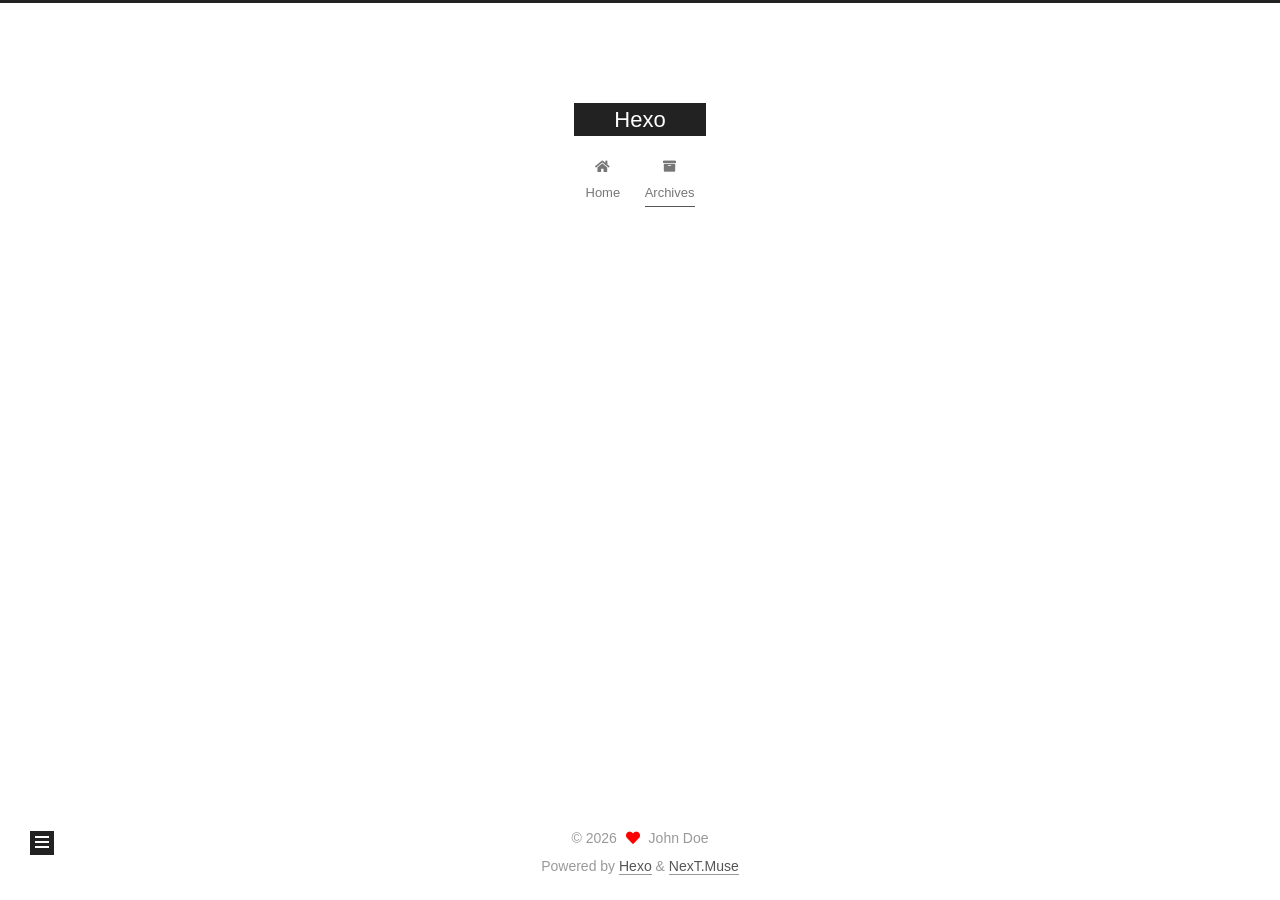
==== archives/index.html @ cf1313f7 "Site updated: 2026-07-09 19:57:32" ====
<!DOCTYPE html>
<html lang="en">
<head>
  <meta charset="UTF-8">
<meta name="viewport" content="width=device-width, initial-scale=1, maximum-scale=2">
<meta name="theme-color" content="#222">
<meta name="generator" content="Hexo 7.3.0">
  <link rel="apple-touch-icon" sizes="180x180" href="/images/apple-touch-icon-next.png">
  <link rel="icon" type="image/png" sizes="32x32" href="/images/favicon-32x32-next.png">
  <link rel="icon" type="image/png" sizes="16x16" href="/images/favicon-16x16-next.png">
  <link rel="mask-icon" href="/images/logo.svg" color="#222">

<link rel="stylesheet" href="/css/main.css">


<link rel="stylesheet" href="/lib/font-awesome/css/all.min.css">

<script id="hexo-configurations">
    var NexT = window.NexT || {};
    var CONFIG = {"hostname":"example.com","root":"/","scheme":"Muse","version":"7.8.0","exturl":false,"sidebar":{"position":"left","display":"post","padding":18,"offset":12,"onmobile":false},"copycode":{"enable":false,"show_result":false,"style":null},"back2top":{"enable":true,"sidebar":false,"scrollpercent":false},"bookmark":{"enable":false,"color":"#222","save":"auto"},"fancybox":false,"mediumzoom":false,"lazyload":false,"pangu":false,"comments":{"style":"tabs","active":null,"storage":true,"lazyload":false,"nav":null},"algolia":{"hits":{"per_page":10},"labels":{"input_placeholder":"Search for Posts","hits_empty":"We didn't find any results for the search: ${query}","hits_stats":"${hits} results found in ${time} ms"}},"localsearch":{"enable":false,"trigger":"auto","top_n_per_article":1,"unescape":false,"preload":false},"motion":{"enable":true,"async":false,"transition":{"post_block":"fadeIn","post_header":"slideDownIn","post_body":"slideDownIn","coll_header":"slideLeftIn","sidebar":"slideUpIn"}}};
  </script>

  <meta property="og:type" content="website">
<meta property="og:title" content="Hexo">
<meta property="og:url" content="http://example.com/archives/index.html">
<meta property="og:site_name" content="Hexo">
<meta property="og:locale" content="en_US">
<meta property="article:author" content="John Doe">
<meta name="twitter:card" content="summary">

<link rel="canonical" href="http://example.com/archives/">


<script id="page-configurations">
  // https://hexo.io/docs/variables.html
  CONFIG.page = {
    sidebar: "",
    isHome : false,
    isPost : false,
    lang   : 'en'
  };
</script>

  <title>Archive | Hexo</title>
  






  <noscript>
  <style>
  .use-motion .brand,
  .use-motion .menu-item,
  .sidebar-inner,
  .use-motion .post-block,
  .use-motion .pagination,
  .use-motion .comments,
  .use-motion .post-header,
  .use-motion .post-body,
  .use-motion .collection-header { opacity: initial; }

  .use-motion .site-title,
  .use-motion .site-subtitle {
    opacity: initial;
    top: initial;
  }

  .use-motion .logo-line-before i { left: initial; }
  .use-motion .logo-line-after i { right: initial; }
  </style>
</noscript>

</head>

<body itemscope itemtype="http://schema.org/WebPage">
  <div class="container use-motion">
    <div class="headband"></div>

    <header class="header" itemscope itemtype="http://schema.org/WPHeader">
      <div class="header-inner"><div class="site-brand-container">
  <div class="site-nav-toggle">
    <div class="toggle" aria-label="Toggle navigation bar">
      <span class="toggle-line toggle-line-first"></span>
      <span class="toggle-line toggle-line-middle"></span>
      <span class="toggle-line toggle-line-last"></span>
    </div>
  </div>

  <div class="site-meta">

    <a href="/" class="brand" rel="start">
      <span class="logo-line-before"><i></i></span>
      <h1 class="site-title">Hexo</h1>
      <span class="logo-line-after"><i></i></span>
    </a>
  </div>

  <div class="site-nav-right">
    <div class="toggle popup-trigger">
    </div>
  </div>
</div>




<nav class="site-nav">
  <ul id="menu" class="main-menu menu">
        <li class="menu-item menu-item-home">

    <a href="/" rel="section"><i class="fa fa-home fa-fw"></i>Home</a>

  </li>
        <li class="menu-item menu-item-archives">

    <a href="/archives/" rel="section"><i class="fa fa-archive fa-fw"></i>Archives</a>

  </li>
  </ul>
</nav>




</div>
    </header>

    
  <div class="back-to-top">
    <i class="fa fa-arrow-up"></i>
    <span>0%</span>
  </div>


    <main class="main">
      <div class="main-inner">
        <div class="content-wrap">
          

          <div class="content archive">
            

  
  
  
  <div class="post-block">
    <div class="posts-collapse">
      <div class="collection-title">
        <span class="collection-header">Um..! 2 posts in total. Keep on posting.</span>
      </div>

      
    <div class="collection-year">
      <span class="collection-header">2026</span>
    </div>

  <article itemscope itemtype="http://schema.org/Article">
    <header class="post-header">

      <div class="post-meta">
        <time itemprop="dateCreated"
              datetime="2026-07-09T18:52:50+08:00"
              content="2026-07-09">
          07-09
        </time>
      </div>

      <div class="post-title">
          <a class="post-title-link" href="/2026/07/09/my-1st-blog/" itemprop="url">
            <span itemprop="name">my 1st blog</span>
          </a>
      </div>

    </header>
  </article>

  <article itemscope itemtype="http://schema.org/Article">
    <header class="post-header">

      <div class="post-meta">
        <time itemprop="dateCreated"
              datetime="2026-07-09T18:48:07+08:00"
              content="2026-07-09">
          07-09
        </time>
      </div>

      <div class="post-title">
          <a class="post-title-link" href="/2026/07/09/hello-world/" itemprop="url">
            <span itemprop="name">Hello World</span>
          </a>
      </div>

    </header>
  </article>


    </div>
  </div>
  
  
  

  



          </div>
          

<script>
  window.addEventListener('tabs:register', () => {
    let { activeClass } = CONFIG.comments;
    if (CONFIG.comments.storage) {
      activeClass = localStorage.getItem('comments_active') || activeClass;
    }
    if (activeClass) {
      let activeTab = document.querySelector(`a[href="#comment-${activeClass}"]`);
      if (activeTab) {
        activeTab.click();
      }
    }
  });
  if (CONFIG.comments.storage) {
    window.addEventListener('tabs:click', event => {
      if (!event.target.matches('.tabs-comment .tab-content .tab-pane')) return;
      let commentClass = event.target.classList[1];
      localStorage.setItem('comments_active', commentClass);
    });
  }
</script>

        </div>
          
  
  <div class="toggle sidebar-toggle">
    <span class="toggle-line toggle-line-first"></span>
    <span class="toggle-line toggle-line-middle"></span>
    <span class="toggle-line toggle-line-last"></span>
  </div>

  <aside class="sidebar">
    <div class="sidebar-inner">

      <ul class="sidebar-nav motion-element">
        <li class="sidebar-nav-toc">
          Table of Contents
        </li>
        <li class="sidebar-nav-overview">
          Overview
        </li>
      </ul>

      <!--noindex-->
      <div class="post-toc-wrap sidebar-panel">
      </div>
      <!--/noindex-->

      <div class="site-overview-wrap sidebar-panel">
        <div class="site-author motion-element" itemprop="author" itemscope itemtype="http://schema.org/Person">
  <p class="site-author-name" itemprop="name">John Doe</p>
  <div class="site-description" itemprop="description"></div>
</div>
<div class="site-state-wrap motion-element">
  <nav class="site-state">
      <div class="site-state-item site-state-posts">
          <a href="/archives/">
        
          <span class="site-state-item-count">2</span>
          <span class="site-state-item-name">posts</span>
        </a>
      </div>
      <div class="site-state-item site-state-tags">
        <span class="site-state-item-count">1</span>
        <span class="site-state-item-name">tags</span>
      </div>
  </nav>
</div>



      </div>

    </div>
  </aside>
  <div id="sidebar-dimmer"></div>


      </div>
    </main>

    <footer class="footer">
      <div class="footer-inner">
        

        

<div class="copyright">
  
  &copy; 
  <span itemprop="copyrightYear">2026</span>
  <span class="with-love">
    <i class="fa fa-heart"></i>
  </span>
  <span class="author" itemprop="copyrightHolder">John Doe</span>
</div>
  <div class="powered-by">Powered by <a href="https://hexo.io/" class="theme-link" rel="noopener" target="_blank">Hexo</a> & <a href="https://muse.theme-next.org/" class="theme-link" rel="noopener" target="_blank">NexT.Muse</a>
  </div>

        








      </div>
    </footer>
  </div>

  
  <script src="/lib/anime.min.js"></script>
  <script src="/lib/velocity/velocity.min.js"></script>
  <script src="/lib/velocity/velocity.ui.min.js"></script>

<script src="/js/utils.js"></script>

<script src="/js/motion.js"></script>


<script src="/js/schemes/muse.js"></script>


<script src="/js/next-boot.js"></script>




  















  

  

</body>
</html>
---- css/main.css ----
:root {
  --body-bg-color: #fff;
  --content-bg-color: #fff;
  --card-bg-color: #f5f5f5;
  --text-color: #555;
  --blockquote-color: #666;
  --link-color: #555;
  --link-hover-color: #222;
  --brand-color: #fff;
  --brand-hover-color: #fff;
  --table-row-odd-bg-color: #f9f9f9;
  --table-row-hover-bg-color: #f5f5f5;
  --menu-item-bg-color: #f5f5f5;
  --btn-default-bg: #222;
  --btn-default-color: #fff;
  --btn-default-border-color: #222;
  --btn-default-hover-bg: #fff;
  --btn-default-hover-color: #222;
  --btn-default-hover-border-color: #222;
}
html {
  line-height: 1.15; /* 1 */
  -webkit-text-size-adjust: 100%; /* 2 */
}
body {
  margin: 0;
}
main {
  display: block;
}
h1 {
  font-size: 2em;
  margin: 0.67em 0;
}
hr {
  box-sizing: content-box; /* 1 */
  height: 0; /* 1 */
  overflow: visible; /* 2 */
}
pre {
  font-family: monospace, monospace; /* 1 */
  font-size: 1em; /* 2 */
}
a {
  background: transparent;
}
abbr[title] {
  border-bottom: none; /* 1 */
  text-decoration: underline; /* 2 */
  text-decoration: underline dotted; /* 2 */
}
b,
strong {
  font-weight: bolder;
}
code,
kbd,
samp {
  font-family: monospace, monospace; /* 1 */
  font-size: 1em; /* 2 */
}
small {
  font-size: 80%;
}
sub,
sup {
  font-size: 75%;
  line-height: 0;
  position: relative;
  vertical-align: baseline;
}
sub {
  bottom: -0.25em;
}
sup {
  top: -0.5em;
}
img {
  border-style: none;
}
button,
input,
optgroup,
select,
textarea {
  font-family: inherit; /* 1 */
  font-size: 100%; /* 1 */
  line-height: 1.15; /* 1 */
  margin: 0; /* 2 */
}
button,
input {
/* 1 */
  overflow: visible;
}
button,
select {
/* 1 */
  text-transform: none;
}
button,
[type='button'],
[type='reset'],
[type='submit'] {
  -webkit-appearance: button;
}
button::-moz-focus-inner,
[type='button']::-moz-focus-inner,
[type='reset']::-moz-focus-inner,
[type='submit']::-moz-focus-inner {
  border-style: none;
  padding: 0;
}
button:-moz-focusring,
[type='button']:-moz-focusring,
[type='reset']:-moz-focusring,
[type='submit']:-moz-focusring {
  outline: 1px dotted ButtonText;
}
fieldset {
  padding: 0.35em 0.75em 0.625em;
}
legend {
  box-sizing: border-box; /* 1 */
  color: inherit; /* 2 */
  display: table; /* 1 */
  max-width: 100%; /* 1 */
  padding: 0; /* 3 */
  white-space: normal; /* 1 */
}
progress {
  vertical-align: baseline;
}
textarea {
  overflow: auto;
}
[type='checkbox'],
[type='radio'] {
  box-sizing: border-box; /* 1 */
  padding: 0; /* 2 */
}
[type='number']::-webkit-inner-spin-button,
[type='number']::-webkit-outer-spin-button {
  height: auto;
}
[type='search'] {
  outline-offset: -2px; /* 2 */
  -webkit-appearance: textfield; /* 1 */
}
[type='search']::-webkit-search-decoration {
  -webkit-appearance: none;
}
::-webkit-file-upload-button {
  font: inherit; /* 2 */
  -webkit-appearance: button; /* 1 */
}
details {
  display: block;
}
summary {
  display: list-item;
}
template {
  display: none;
}
[hidden] {
  display: none;
}
::selection {
  background: #262a30;
  color: #eee;
}
html,
body {
  height: 100%;
}
body {
  background: var(--body-bg-color);
  color: var(--text-color);
  font-family: 'Lato', "PingFang SC", "Microsoft YaHei", sans-serif;
  font-size: 1em;
  line-height: 2;
}
@media (max-width: 991px) {
  body {
    padding-left: 0 !important;
    padding-right: 0 !important;
  }
}
h1,
h2,
h3,
h4,
h5,
h6 {
  font-family: 'Lato', "PingFang SC", "Microsoft YaHei", sans-serif;
  font-weight: bold;
  line-height: 1.5;
  margin: 20px 0 15px;
}
h1 {
  font-size: 1.5em;
}
h2 {
  font-size: 1.375em;
}
h3 {
  font-size: 1.25em;
}
h4 {
  font-size: 1.125em;
}
h5 {
  font-size: 1em;
}
h6 {
  font-size: 0.875em;
}
p {
  margin: 0 0 20px 0;
}
a,
span.exturl {
  border-bottom: 1px solid #999;
  color: var(--link-color);
  outline: 0;
  text-decoration: none;
  overflow-wrap: break-word;
  word-wrap: break-word;
  cursor: pointer;
}
a:hover,
span.exturl:hover {
  border-bottom-color: var(--link-hover-color);
  color: var(--link-hover-color);
}
iframe,
img,
video {
  display: block;
  margin-left: auto;
  margin-right: auto;
  max-width: 100%;
}
hr {
  background-image: repeating-linear-gradient(-45deg, #ddd, #ddd 4px, transparent 4px, transparent 8px);
  border: 0;
  height: 3px;
  margin: 40px 0;
}
blockquote {
  border-left: 4px solid #ddd;
  color: var(--blockquote-color);
  margin: 0;
  padding: 0 15px;
}
blockquote cite::before {
  content: '-';
  padding: 0 5px;
}
dt {
  font-weight: bold;
}
dd {
  margin: 0;
  padding: 0;
}
kbd {
  background-color: #f5f5f5;
  background-image: linear-gradient(#eee, #fff, #eee);
  border: 1px solid #ccc;
  border-radius: 0.2em;
  box-shadow: 0.1em 0.1em 0.2em rgba(0,0,0,0.1);
  color: #555;
  font-family: inherit;
  padding: 0.1em 0.3em;
  white-space: nowrap;
}
.table-container {
  overflow: auto;
}
table {
  border-collapse: collapse;
  border-spacing: 0;
  font-size: 0.875em;
  margin: 0 0 20px 0;
  width: 100%;
}
tbody tr:nth-of-type(odd) {
  background: var(--table-row-odd-bg-color);
}
tbody tr:hover {
  background: var(--table-row-hover-bg-color);
}
caption,
th,
td {
  font-weight: normal;
  padding: 8px;
  vertical-align: middle;
}
th,
td {
  border: 1px solid #ddd;
  border-bottom: 3px solid #ddd;
}
th {
  font-weight: 700;
  padding-bottom: 10px;
}
td {
  border-bottom-width: 1px;
}
.btn {
  background: var(--btn-default-bg);
  border: 2px solid var(--btn-default-border-color);
  border-radius: 0;
  color: var(--btn-default-color);
  display: inline-block;
  font-size: 0.875em;
  line-height: 2;
  padding: 0 20px;
  text-decoration: none;
  transition-property: background-color;
  transition-delay: 0s;
  transition-duration: 0.2s;
  transition-timing-function: ease-in-out;
}
.btn:hover {
  background: var(--btn-default-hover-bg);
  border-color: var(--btn-default-hover-border-color);
  color: var(--btn-default-hover-color);
}
.btn + .btn {
  margin: 0 0 8px 8px;
}
.btn .fa-fw {
  text-align: left;
  width: 1.285714285714286em;
}
.toggle {
  line-height: 0;
}
.toggle .toggle-line {
  background: #fff;
  display: inline-block;
  height: 2px;
  left: 0;
  position: relative;
  top: 0;
  transition: all 0.4s;
  vertical-align: top;
  width: 100%;
}
.toggle .toggle-line:not(:first-child) {
  margin-top: 3px;
}
.toggle.toggle-arrow .toggle-line-first {
  left: 50%;
  top: 2px;
  transform: rotate(45deg);
  width: 50%;
}
.toggle.toggle-arrow .toggle-line-middle {
  left: 2px;
  width: 90%;
}
.toggle.toggle-arrow .toggle-line-last {
  left: 50%;
  top: -2px;
  transform: rotate(-45deg);
  width: 50%;
}
.toggle.toggle-close .toggle-line-first {
  transform: rotate(-45deg);
  top: 5px;
}
.toggle.toggle-close .toggle-line-middle {
  opacity: 0;
}
.toggle.toggle-close .toggle-line-last {
  transform: rotate(45deg);
  top: -5px;
}
.highlight,
pre {
  background: #f7f7f7;
  color: #4d4d4c;
  line-height: 1.6;
  margin: 0 auto 20px;
}
pre,
code {
  font-family: consolas, Menlo, monospace, "PingFang SC", "Microsoft YaHei";
}
code {
  background: #eee;
  border-radius: 3px;
  color: #555;
  padding: 2px 4px;
  overflow-wrap: break-word;
  word-wrap: break-word;
}
.highlight *::selection {
  background: #d6d6d6;
}
.highlight pre {
  border: 0;
  margin: 0;
  padding: 10px 0;
}
.highlight table {
  border: 0;
  margin: 0;
  width: auto;
}
.highlight td {
  border: 0;
  padding: 0;
}
.highlight figcaption {
  background: #eff2f3;
  color: #4d4d4c;
  display: flex;
  font-size: 0.875em;
  justify-content: space-between;
  line-height: 1.2;
  padding: 0.5em;
}
.highlight figcaption a {
  color: #4d4d4c;
}
.highlight figcaption a:hover {
  border-bottom-color: #4d4d4c;
}
.highlight .gutter {
  -moz-user-select: none;
  -ms-user-select: none;
  -webkit-user-select: none;
  user-select: none;
}
.highlight .gutter pre {
  background: #eff2f3;
  color: #869194;
  padding-left: 10px;
  padding-right: 10px;
  text-align: right;
}
.highlight .code pre {
  background: #f7f7f7;
  padding-left: 10px;
  width: 100%;
}
.gist table {
  width: auto;
}
.gist table td {
  border: 0;
}
pre {
  overflow: auto;
  padding: 10px;
}
pre code {
  background: none;
  color: #4d4d4c;
  font-size: 0.875em;
  padding: 0;
  text-shadow: none;
}
pre .deletion {
  background: #fdd;
}
pre .addition {
  background: #dfd;
}
pre .meta {
  color: #eab700;
  -moz-user-select: none;
  -ms-user-select: none;
  -webkit-user-select: none;
  user-select: none;
}
pre .comment {
  color: #8e908c;
}
pre .variable,
pre .attribute,
pre .tag,
pre .name,
pre .regexp,
pre .ruby .constant,
pre .xml .tag .title,
pre .xml .pi,
pre .xml .doctype,
pre .html .doctype,
pre .css .id,
pre .css .class,
pre .css .pseudo {
  color: #c82829;
}
pre .number,
pre .preprocessor,
pre .built_in,
pre .builtin-name,
pre .literal,
pre .params,
pre .constant,
pre .command {
  color: #f5871f;
}
pre .ruby .class .title,
pre .css .rules .attribute,
pre .string,
pre .symbol,
pre .value,
pre .inheritance,
pre .header,
pre .ruby .symbol,
pre .xml .cdata,
pre .special,
pre .formula {
  color: #718c00;
}
pre .title,
pre .css .hexcolor {
  color: #3e999f;
}
pre .function,
pre .python .decorator,
pre .python .title,
pre .ruby .function .title,
pre .ruby .title .keyword,
pre .perl .sub,
pre .javascript .title,
pre .coffeescript .title {
  color: #4271ae;
}
pre .keyword,
pre .javascript .function {
  color: #8959a8;
}
.blockquote-center {
  border-left: none;
  margin: 40px 0;
  padding: 0;
  position: relative;
  text-align: center;
}
.blockquote-center .fa {
  display: block;
  opacity: 0.6;
  position: absolute;
  width: 100%;
}
.blockquote-center .fa-quote-left {
  border-top: 1px solid #ccc;
  text-align: left;
  top: -20px;
}
.blockquote-center .fa-quote-right {
  border-bottom: 1px solid #ccc;
  text-align: right;
  bottom: -20px;
}
.blockquote-center p,
.blockquote-center div {
  text-align: center;
}
.post-body .group-picture img {
  margin: 0 auto;
  padding: 0 3px;
}
.group-picture-row {
  margin-bottom: 6px;
  overflow: hidden;
}
.group-picture-column {
  float: left;
  margin-bottom: 10px;
}
.post-body .label {
  color: #555;
  display: inline;
  padding: 0 2px;
}
.post-body .label.default {
  background: #f0f0f0;
}
.post-body .label.primary {
  background: #efe6f7;
}
.post-body .label.info {
  background: #e5f2f8;
}
.post-body .label.success {
  background: #e7f4e9;
}
.post-body .label.warning {
  background: #fcf6e1;
}
.post-body .label.danger {
  background: #fae8eb;
}
.post-body .tabs {
  margin-bottom: 20px;
}
.post-body .tabs,
.tabs-comment {
  display: block;
  padding-top: 10px;
  position: relative;
}
.post-body .tabs ul.nav-tabs,
.tabs-comment ul.nav-tabs {
  display: flex;
  flex-wrap: wrap;
  margin: 0;
  margin-bottom: -1px;
  padding: 0;
}
@media (max-width: 413px) {
  .post-body .tabs ul.nav-tabs,
  .tabs-comment ul.nav-tabs {
    display: block;
    margin-bottom: 5px;
  }
}
.post-body .tabs ul.nav-tabs li.tab,
.tabs-comment ul.nav-tabs li.tab {
  border-bottom: 1px solid #ddd;
  border-left: 1px solid transparent;
  border-right: 1px solid transparent;
  border-top: 3px solid transparent;
  flex-grow: 1;
  list-style-type: none;
  border-radius: 0 0 0 0;
}
@media (max-width: 413px) {
  .post-body .tabs ul.nav-tabs li.tab,
  .tabs-comment ul.nav-tabs li.tab {
    border-bottom: 1px solid transparent;
    border-left: 3px solid transparent;
    border-right: 1px solid transparent;
    border-top: 1px solid transparent;
  }
}
@media (max-width: 413px) {
  .post-body .tabs ul.nav-tabs li.tab,
  .tabs-comment ul.nav-tabs li.tab {
    border-radius: 0;
  }
}
.post-body .tabs ul.nav-tabs li.tab a,
.tabs-comment ul.nav-tabs li.tab a {
  border-bottom: initial;
  display: block;
  line-height: 1.8;
  outline: 0;
  padding: 0.25em 0.75em;
  text-align: center;
  transition-delay: 0s;
  transition-duration: 0.2s;
  transition-timing-function: ease-out;
}
.post-body .tabs ul.nav-tabs li.tab a i,
.tabs-comment ul.nav-tabs li.tab a i {
  width: 1.285714285714286em;
}
.post-body .tabs ul.nav-tabs li.tab.active,
.tabs-comment ul.nav-tabs li.tab.active {
  border-bottom: 1px solid transparent;
  border-left: 1px solid #ddd;
  border-right: 1px solid #ddd;
  border-top: 3px solid #fc6423;
}
@media (max-width: 413px) {
  .post-body .tabs ul.nav-tabs li.tab.active,
  .tabs-comment ul.nav-tabs li.tab.active {
    border-bottom: 1px solid #ddd;
    border-left: 3px solid #fc6423;
    border-right: 1px solid #ddd;
    border-top: 1px solid #ddd;
  }
}
.post-body .tabs ul.nav-tabs li.tab.active a,
.tabs-comment ul.nav-tabs li.tab.active a {
  color: var(--link-color);
  cursor: default;
}
.post-body .tabs .tab-content .tab-pane,
.tabs-comment .tab-content .tab-pane {
  border: 1px solid #ddd;
  border-top: 0;
  padding: 20px 20px 0 20px;
  border-radius: 0;
}
.post-body .tabs .tab-content .tab-pane:not(.active),
.tabs-comment .tab-content .tab-pane:not(.active) {
  display: none;
}
.post-body .tabs .tab-content .tab-pane.active,
.tabs-comment .tab-content .tab-pane.active {
  display: block;
}
.post-body .tabs .tab-content .tab-pane.active:nth-of-type(1),
.tabs-comment .tab-content .tab-pane.active:nth-of-type(1) {
  border-radius: 0 0 0 0;
}
@media (max-width: 413px) {
  .post-body .tabs .tab-content .tab-pane.active:nth-of-type(1),
  .tabs-comment .tab-content .tab-pane.active:nth-of-type(1) {
    border-radius: 0;
  }
}
.post-body .note {
  border-radius: 3px;
  margin-bottom: 20px;
  padding: 1em;
  position: relative;
  border: 1px solid #eee;
  border-left-width: 5px;
}
.post-body .note h2,
.post-body .note h3,
.post-body .note h4,
.post-body .note h5,
.post-body .note h6 {
  margin-top: 0;
  border-bottom: initial;
  margin-bottom: 0;
  padding-top: 0;
}
.post-body .note p:first-child,
.post-body .note ul:first-child,
.post-body .note ol:first-child,
.post-body .note table:first-child,
.post-body .note pre:first-child,
.post-body .note blockquote:first-child,
.post-body .note img:first-child {
  margin-top: 0;
}
.post-body .note p:last-child,
.post-body .note ul:last-child,
.post-body .note ol:last-child,
.post-body .note table:last-child,
.post-body .note pre:last-child,
.post-body .note blockquote:last-child,
.post-body .note img:last-child {
  margin-bottom: 0;
}
.post-body .note.default {
  border-left-color: #777;
}
.post-body .note.default h2,
.post-body .note.default h3,
.post-body .note.default h4,
.post-body .note.default h5,
.post-body .note.default h6 {
  color: #777;
}
.post-body .note.primary {
  border-left-color: #6f42c1;
}
.post-body .note.primary h2,
.post-body .note.primary h3,
.post-body .note.primary h4,
.post-body .note.primary h5,
.post-body .note.primary h6 {
  color: #6f42c1;
}
.post-body .note.info {
  border-left-color: #428bca;
}
.post-body .note.info h2,
.post-body .note.info h3,
.post-body .note.info h4,
.post-body .note.info h5,
.post-body .note.info h6 {
  color: #428bca;
}
.post-body .note.success {
  border-left-color: #5cb85c;
}
.post-body .note.success h2,
.post-body .note.success h3,
.post-body .note.success h4,
.post-body .note.success h5,
.post-body .note.success h6 {
  color: #5cb85c;
}
.post-body .note.warning {
  border-left-color: #f0ad4e;
}
.post-body .note.warning h2,
.post-body .note.warning h3,
.post-body .note.warning h4,
.post-body .note.warning h5,
.post-body .note.warning h6 {
  color: #f0ad4e;
}
.post-body .note.danger {
  border-left-color: #d9534f;
}
.post-body .note.danger h2,
.post-body .note.danger h3,
.post-body .note.danger h4,
.post-body .note.danger h5,
.post-body .note.danger h6 {
  color: #d9534f;
}
.pagination .prev,
.pagination .next,
.pagination .page-number,
.pagination .space {
  display: inline-block;
  margin: 0 10px;
  padding: 0 11px;
  position: relative;
  top: -1px;
}
@media (max-width: 767px) {
  .pagination .prev,
  .pagination .next,
  .pagination .page-number,
  .pagination .space {
    margin: 0 5px;
  }
}
.pagination {
  border-top: 1px solid #eee;
  margin: 120px 0 0;
  text-align: center;
}
.pagination .prev,
.pagination .next,
.pagination .page-number {
  border-bottom: 0;
  border-top: 1px solid #eee;
  transition-property: border-color;
  transition-delay: 0s;
  transition-duration: 0.2s;
  transition-timing-function: ease-in-out;
}
.pagination .prev:hover,
.pagination .next:hover,
.pagination .page-number:hover {
  border-top-color: #222;
}
.pagination .space {
  margin: 0;
  padding: 0;
}
.pagination .prev {
  margin-left: 0;
}
.pagination .next {
  margin-right: 0;
}
.pagination .page-number.current {
  background: #ccc;
  border-top-color: #ccc;
  color: #fff;
}
@media (max-width: 767px) {
  .pagination {
    border-top: none;
  }
  .pagination .prev,
  .pagination .next,
  .pagination .page-number {
    border-bottom: 1px solid #eee;
    border-top: 0;
    margin-bottom: 10px;
    padding: 0 10px;
  }
  .pagination .prev:hover,
  .pagination .next:hover,
  .pagination .page-number:hover {
    border-bottom-color: #222;
  }
}
.comments {
  margin-top: 60px;
  overflow: hidden;
}
.comment-button-group {
  display: flex;
  flex-wrap: wrap-reverse;
  justify-content: center;
  margin: 1em 0;
}
.comment-button-group .comment-button {
  margin: 0.1em 0.2em;
}
.comment-button-group .comment-button.active {
  background: var(--btn-default-hover-bg);
  border-color: var(--btn-default-hover-border-color);
  color: var(--btn-default-hover-color);
}
.comment-position {
  display: none;
}
.comment-position.active {
  display: block;
}
.tabs-comment {
  background: var(--content-bg-color);
  margin-top: 4em;
  padding-top: 0;
}
.tabs-comment .comments {
  border: 0;
  box-shadow: none;
  margin-top: 0;
  padding-top: 0;
}
.container {
  min-height: 100%;
  position: relative;
}
.main-inner {
  margin: 0 auto;
  width: 700px;
}
@media (min-width: 1200px) {
  .main-inner {
    width: 800px;
  }
}
@media (min-width: 1600px) {
  .main-inner {
    width: 900px;
  }
}
@media (max-width: 767px) {
  .content-wrap {
    padding: 0 20px;
  }
}
.header {
  background: transparent;
}
.header-inner {
  margin: 0 auto;
  width: 700px;
}
@media (min-width: 1200px) {
  .header-inner {
    width: 800px;
  }
}
@media (min-width: 1600px) {
  .header-inner {
    width: 900px;
  }
}
.site-brand-container {
  display: flex;
  flex-shrink: 0;
  padding: 0 10px;
}
.headband {
  background: #222;
  height: 3px;
}
.site-meta {
  flex-grow: 1;
  text-align: center;
}
@media (max-width: 767px) {
  .site-meta {
    text-align: center;
  }
}
.brand {
  border-bottom: none;
  color: var(--brand-color);
  display: inline-block;
  line-height: 1.375em;
  padding: 0 40px;
  position: relative;
}
.brand:hover {
  color: var(--brand-hover-color);
}
.site-title {
  font-family: 'Lato', "PingFang SC", "Microsoft YaHei", sans-serif;
  font-size: 1.375em;
  font-weight: normal;
  margin: 0;
}
.site-subtitle {
  color: #999;
  font-size: 0.8125em;
  margin: 10px 0;
}
.use-motion .brand {
  opacity: 0;
}
.use-motion .site-title,
.use-motion .site-subtitle,
.use-motion .custom-logo-image {
  opacity: 0;
  position: relative;
  top: -10px;
}
.site-nav-toggle,
.site-nav-right {
  display: none;
}
@media (max-width: 767px) {
  .site-nav-toggle,
  .site-nav-right {
    display: flex;
    flex-direction: column;
    justify-content: center;
  }
}
.site-nav-toggle .toggle,
.site-nav-right .toggle {
  color: var(--text-color);
  padding: 10px;
  width: 22px;
}
.site-nav-toggle .toggle .toggle-line,
.site-nav-right .toggle .toggle-line {
  background: var(--text-color);
  border-radius: 1px;
}
.site-nav {
  display: block;
}
@media (max-width: 767px) {
  .site-nav {
    clear: both;
    display: none;
  }
}
.site-nav.site-nav-on {
  display: block;
}
.menu {
  margin-top: 20px;
  padding-left: 0;
  text-align: center;
}
.menu-item {
  display: inline-block;
  list-style: none;
  margin: 0 10px;
}
@media (max-width: 767px) {
  .menu-item {
    display: block;
    margin-top: 10px;
  }
  .menu-item.menu-item-search {
    display: none;
  }
}
.menu-item a,
.menu-item span.exturl {
  border-bottom: 0;
  display: block;
  font-size: 0.8125em;
  transition-property: border-color;
  transition-delay: 0s;
  transition-duration: 0.2s;
  transition-timing-function: ease-in-out;
}
@media (hover: none) {
  .menu-item a:hover,
  .menu-item span.exturl:hover {
    border-bottom-color: transparent !important;
  }
}
.menu-item .fa,
.menu-item .fab,
.menu-item .far,
.menu-item .fas {
  margin-right: 8px;
}
.menu-item .badge {
  display: inline-block;
  font-weight: bold;
  line-height: 1;
  margin-left: 0.35em;
  margin-top: 0.35em;
  text-align: center;
  white-space: nowrap;
}
@media (max-width: 767px) {
  .menu-item .badge {
    float: right;
    margin-left: 0;
  }
}
.menu-item-active a,
.menu .menu-item a:hover,
.menu .menu-item span.exturl:hover {
  background: var(--menu-item-bg-color);
}
.use-motion .menu-item {
  opacity: 0;
}
.sidebar {
  background: #222;
  bottom: 0;
  box-shadow: inset 0 2px 6px #000;
  position: fixed;
  top: 0;
}
@media (max-width: 991px) {
  .sidebar {
    display: none;
  }
}
.sidebar-inner {
  color: #999;
  padding: 18px 10px;
  text-align: center;
}
.cc-license {
  margin-top: 10px;
  text-align: center;
}
.cc-license .cc-opacity {
  border-bottom: none;
  opacity: 0.7;
}
.cc-license .cc-opacity:hover {
  opacity: 0.9;
}
.cc-license img {
  display: inline-block;
}
.site-author-image {
  border: 2px solid #333;
  display: block;
  margin: 0 auto;
  max-width: 96px;
  padding: 2px;
}
.site-author-name {
  color: #f5f5f5;
  font-weight: normal;
  margin: 5px 0 0;
  text-align: center;
}
.site-description {
  color: #999;
  font-size: 1em;
  margin-top: 5px;
  text-align: center;
}
.links-of-author {
  margin-top: 15px;
}
.links-of-author a,
.links-of-author span.exturl {
  border-bottom-color: #555;
  display: inline-block;
  font-size: 0.8125em;
  margin-bottom: 10px;
  margin-right: 10px;
  vertical-align: middle;
}
.links-of-author a::before,
.links-of-author span.exturl::before {
  background: #eeda1b;
  border-radius: 50%;
  content: ' ';
  display: inline-block;
  height: 4px;
  margin-right: 3px;
  vertical-align: middle;
  width: 4px;
}
.sidebar-button {
  margin-top: 15px;
}
.sidebar-button a {
  border: 1px solid #fc6423;
  border-radius: 4px;
  color: #fc6423;
  display: inline-block;
  padding: 0 15px;
}
.sidebar-button a .fa,
.sidebar-button a .fab,
.sidebar-button a .far,
.sidebar-button a .fas {
  margin-right: 5px;
}
.sidebar-button a:hover {
  background: #fc6423;
  border: 1px solid #fc6423;
  color: #fff;
}
.sidebar-button a:hover .fa,
.sidebar-button a:hover .fab,
.sidebar-button a:hover .far,
.sidebar-button a:hover .fas {
  color: #fff;
}
.links-of-blogroll {
  font-size: 0.8125em;
  margin-top: 10px;
}
.links-of-blogroll-title {
  font-size: 0.875em;
  font-weight: 600;
  margin-top: 0;
}
.links-of-blogroll-list {
  list-style: none;
  margin: 0;
  padding: 0;
}
#sidebar-dimmer {
  display: none;
}
@media (max-width: 767px) {
  #sidebar-dimmer {
    background: #000;
    display: block;
    height: 100%;
    left: 100%;
    opacity: 0;
    position: fixed;
    top: 0;
    width: 100%;
    z-index: 1100;
  }
  .sidebar-active + #sidebar-dimmer {
    opacity: 0.7;
    transform: translateX(-100%);
    transition: opacity 0.5s;
  }
}
.sidebar-nav {
  margin: 0;
  padding-bottom: 20px;
  padding-left: 0;
}
.sidebar-nav li {
  border-bottom: 1px solid transparent;
  color: #666;
  cursor: pointer;
  display: inline-block;
  font-size: 0.875em;
}
.sidebar-nav li.sidebar-nav-overview {
  margin-left: 10px;
}
.sidebar-nav li:hover {
  color: #f5f5f5;
}
.sidebar-nav .sidebar-nav-active {
  border-bottom-color: #87daff;
  color: #87daff;
}
.sidebar-nav .sidebar-nav-active:hover {
  color: #87daff;
}
.sidebar-panel {
  display: none;
  overflow-x: hidden;
  overflow-y: auto;
}
.sidebar-panel-active {
  display: block;
}
.sidebar-toggle {
  background: #222;
  bottom: 45px;
  cursor: pointer;
  height: 14px;
  left: 30px;
  padding: 5px;
  position: fixed;
  width: 14px;
  z-index: 1300;
}
@media (max-width: 991px) {
  .sidebar-toggle {
    left: 20px;
    opacity: 0.8;
    display: none;
  }
}
.sidebar-toggle:hover .toggle-line {
  background: #87daff;
}
.post-toc {
  font-size: 0.875em;
}
.post-toc ol {
  list-style: none;
  margin: 0;
  padding: 0 2px 5px 10px;
  text-align: left;
}
.post-toc ol > ol {
  padding-left: 0;
}
.post-toc ol a {
  transition-property: all;
  transition-delay: 0s;
  transition-duration: 0.2s;
  transition-timing-function: ease-in-out;
}
.post-toc .nav-item {
  line-height: 1.8;
  overflow: hidden;
  text-overflow: ellipsis;
  white-space: nowrap;
}
.post-toc .nav .nav-child {
  display: none;
}
.post-toc .nav .active > .nav-child {
  display: block;
}
.post-toc .nav .active-current > .nav-child {
  display: block;
}
.post-toc .nav .active-current > .nav-child > .nav-item {
  display: block;
}
.post-toc .nav .active > a {
  border-bottom-color: #87daff;
  color: #87daff;
}
.post-toc .nav .active-current > a {
  color: #87daff;
}
.post-toc .nav .active-current > a:hover {
  color: #87daff;
}
.site-state {
  display: flex;
  justify-content: center;
  line-height: 1.4;
  margin-top: 10px;
  overflow: hidden;
  text-align: center;
  white-space: nowrap;
}
.site-state-item {
  padding: 0 15px;
}
.site-state-item:not(:first-child) {
  border-left: 1px solid #333;
}
.site-state-item a {
  border-bottom: none;
}
.site-state-item-count {
  display: block;
  font-size: 1.25em;
  font-weight: 600;
  text-align: center;
}
.site-state-item-name {
  color: inherit;
  font-size: 0.875em;
}
.footer {
  color: #999;
  font-size: 0.875em;
  padding: 20px 0;
}
.footer.footer-fixed {
  bottom: 0;
  left: 0;
  position: absolute;
  right: 0;
}
.footer-inner {
  box-sizing: border-box;
  margin: 0 auto;
  text-align: center;
  width: 700px;
}
@media (min-width: 1200px) {
  .footer-inner {
    width: 800px;
  }
}
@media (min-width: 1600px) {
  .footer-inner {
    width: 900px;
  }
}
.languages {
  display: inline-block;
  font-size: 1.125em;
  position: relative;
}
.languages .lang-select-label span {
  margin: 0 0.5em;
}
.languages .lang-select {
  height: 100%;
  left: 0;
  opacity: 0;
  position: absolute;
  top: 0;
  width: 100%;
}
.with-love {
  color: #ff0000;
  display: inline-block;
  margin: 0 5px;
}
.powered-by,
.theme-info {
  display: inline-block;
}
@-moz-keyframes iconAnimate {
  0%, 100% {
    transform: scale(1);
  }
  10%, 30% {
    transform: scale(0.9);
  }
  20%, 40%, 60%, 80% {
    transform: scale(1.1);
  }
  50%, 70% {
    transform: scale(1.1);
  }
}
@-webkit-keyframes iconAnimate {
  0%, 100% {
    transform: scale(1);
  }
  10%, 30% {
    transform: scale(0.9);
  }
  20%, 40%, 60%, 80% {
    transform: scale(1.1);
  }
  50%, 70% {
    transform: scale(1.1);
  }
}
@-o-keyframes iconAnimate {
  0%, 100% {
    transform: scale(1);
  }
  10%, 30% {
    transform: scale(0.9);
  }
  20%, 40%, 60%, 80% {
    transform: scale(1.1);
  }
  50%, 70% {
    transform: scale(1.1);
  }
}
@keyframes iconAnimate {
  0%, 100% {
    transform: scale(1);
  }
  10%, 30% {
    transform: scale(0.9);
  }
  20%, 40%, 60%, 80% {
    transform: scale(1.1);
  }
  50%, 70% {
    transform: scale(1.1);
  }
}
.back-to-top {
  font-size: 12px;
  text-align: center;
  transition-delay: 0s;
  transition-duration: 0.2s;
  transition-timing-function: ease-in-out;
}
.back-to-top {
  background: #222;
  bottom: -100px;
  box-sizing: border-box;
  color: #fff;
  cursor: pointer;
  left: 30px;
  opacity: 1;
  padding: 0 6px;
  position: fixed;
  transition-property: bottom;
  z-index: 1300;
  width: 24px;
}
.back-to-top span {
  display: none;
}
.back-to-top:hover {
  color: #87daff;
}
.back-to-top.back-to-top-on {
  bottom: 19px;
}
@media (max-width: 991px) {
  .back-to-top {
    left: 20px;
    opacity: 0.8;
  }
}
.post-body {
  font-family: 'Lato', "PingFang SC", "Microsoft YaHei", sans-serif;
  overflow-wrap: break-word;
  word-wrap: break-word;
}
@media (min-width: 1200px) {
  .post-body {
    font-size: 1.125em;
  }
}
.post-body .exturl .fa {
  font-size: 0.875em;
  margin-left: 4px;
}
.post-body .image-caption,
.post-body .figure .caption {
  color: #999;
  font-size: 0.875em;
  font-weight: bold;
  line-height: 1;
  margin: -20px auto 15px;
  text-align: center;
}
.post-sticky-flag {
  display: inline-block;
  transform: rotate(30deg);
}
.post-button {
  margin-top: 40px;
  text-align: center;
}
.use-motion .post-block,
.use-motion .pagination,
.use-motion .comments {
  opacity: 0;
}
.use-motion .post-header {
  opacity: 0;
}
.use-motion .post-body {
  opacity: 0;
}
.use-motion .collection-header {
  opacity: 0;
}
.posts-collapse {
  margin-left: 35px;
  position: relative;
}
@media (max-width: 767px) {
  .posts-collapse {
    margin-left: 0px;
    margin-right: 0px;
  }
}
.posts-collapse .collection-title {
  font-size: 1.125em;
  position: relative;
}
.posts-collapse .collection-title::before {
  background: #999;
  border: 1px solid #fff;
  border-radius: 50%;
  content: ' ';
  height: 10px;
  left: 0;
  margin-left: -6px;
  margin-top: -4px;
  position: absolute;
  top: 50%;
  width: 10px;
}
.posts-collapse .collection-year {
  font-size: 1.5em;
  font-weight: bold;
  margin: 60px 0;
  position: relative;
}
.posts-collapse .collection-year::before {
  background: #bbb;
  border-radius: 50%;
  content: ' ';
  height: 8px;
  left: 0;
  margin-left: -4px;
  margin-top: -4px;
  position: absolute;
  top: 50%;
  width: 8px;
}
.posts-collapse .collection-header {
  display: block;
  margin: 0 0 0 20px;
}
.posts-collapse .collection-header small {
  color: #bbb;
  margin-left: 5px;
}
.posts-collapse .post-header {
  border-bottom: 1px dashed #ccc;
  margin: 30px 0;
  padding-left: 15px;
  position: relative;
  transition-property: border;
  transition-delay: 0s;
  transition-duration: 0.2s;
  transition-timing-function: ease-in-out;
}
.posts-collapse .post-header::before {
  background: #bbb;
  border: 1px solid #fff;
  border-radius: 50%;
  content: ' ';
  height: 6px;
  left: 0;
  margin-left: -4px;
  position: absolute;
  top: 0.75em;
  transition-property: background;
  width: 6px;
  transition-delay: 0s;
  transition-duration: 0.2s;
  transition-timing-function: ease-in-out;
}
.posts-collapse .post-header:hover {
  border-bottom-color: #666;
}
.posts-collapse .post-header:hover::before {
  background: #222;
}
.posts-collapse .post-meta {
  display: inline;
  font-size: 0.75em;
  margin-right: 10px;
}
.posts-collapse .post-title {
  display: inline;
}
.posts-collapse .post-title a,
.posts-collapse .post-title span.exturl {
  border-bottom: none;
  color: var(--link-color);
}
.posts-collapse .post-title .fa-external-link-alt {
  font-size: 0.875em;
  margin-left: 5px;
}
.posts-collapse::before {
  background: #f5f5f5;
  content: ' ';
  height: 100%;
  left: 0;
  margin-left: -2px;
  position: absolute;
  top: 1.25em;
  width: 4px;
}
.post-eof {
  background: #ccc;
  height: 1px;
  margin: 80px auto 60px;
  text-align: center;
  width: 8%;
}
.post-block:last-of-type .post-eof {
  display: none;
}
.content {
  padding-top: 40px;
}
@media (min-width: 992px) {
  .post-body {
    text-align: justify;
  }
}
@media (max-width: 991px) {
  .post-body {
    text-align: justify;
  }
}
.post-body h1,
.post-body h2,
.post-body h3,
.post-body h4,
.post-body h5,
.post-body h6 {
  padding-top: 10px;
}
.post-body h1 .header-anchor,
.post-body h2 .header-anchor,
.post-body h3 .header-anchor,
.post-body h4 .header-anchor,
.post-body h5 .header-anchor,
.post-body h6 .header-anchor {
  border-bottom-style: none;
  color: #ccc;
  float: right;
  margin-left: 10px;
  visibility: hidden;
}
.post-body h1 .header-anchor:hover,
.post-body h2 .header-anchor:hover,
.post-body h3 .header-anchor:hover,
.post-body h4 .header-anchor:hover,
.post-body h5 .header-anchor:hover,
.post-body h6 .header-anchor:hover {
  color: inherit;
}
.post-body h1:hover .header-anchor,
.post-body h2:hover .header-anchor,
.post-body h3:hover .header-anchor,
.post-body h4:hover .header-anchor,
.post-body h5:hover .header-anchor,
.post-body h6:hover .header-anchor {
  visibility: visible;
}
.post-body iframe,
.post-body img,
.post-body video {
  margin-bottom: 20px;
}
.post-body .video-container {
  height: 0;
  margin-bottom: 20px;
  overflow: hidden;
  padding-top: 75%;
  position: relative;
  width: 100%;
}
.post-body .video-container iframe,
.post-body .video-container object,
.post-body .video-container embed {
  height: 100%;
  left: 0;
  margin: 0;
  position: absolute;
  top: 0;
  width: 100%;
}
.post-gallery {
  align-items: center;
  display: grid;
  grid-gap: 10px;
  grid-template-columns: 1fr 1fr 1fr;
  margin-bottom: 20px;
}
@media (max-width: 767px) {
  .post-gallery {
    grid-template-columns: 1fr 1fr;
  }
}
.post-gallery a {
  border: 0;
}
.post-gallery img {
  margin: 0;
}
.posts-expand .post-header {
  font-size: 1.125em;
}
.posts-expand .post-title {
  font-size: 1.5em;
  font-weight: normal;
  margin: initial;
  text-align: center;
  overflow-wrap: break-word;
  word-wrap: break-word;
}
.posts-expand .post-title-link {
  border-bottom: none;
  color: var(--link-color);
  display: inline-block;
  position: relative;
  vertical-align: top;
}
.posts-expand .post-title-link::before {
  background: var(--link-color);
  bottom: 0;
  content: '';
  height: 2px;
  left: 0;
  position: absolute;
  transform: scaleX(0);
  visibility: hidden;
  width: 100%;
  transition-delay: 0s;
  transition-duration: 0.2s;
  transition-timing-function: ease-in-out;
}
.posts-expand .post-title-link:hover::before {
  transform: scaleX(1);
  visibility: visible;
}
.posts-expand .post-title-link .fa-external-link-alt {
  font-size: 0.875em;
  margin-left: 5px;
}
.posts-expand .post-meta {
  color: #999;
  font-family: 'Lato', "PingFang SC", "Microsoft YaHei", sans-serif;
  font-size: 0.75em;
  margin: 3px 0 60px 0;
  text-align: center;
}
.posts-expand .post-meta .post-description {
  font-size: 0.875em;
  margin-top: 2px;
}
.posts-expand .post-meta time {
  border-bottom: 1px dashed #999;
  cursor: pointer;
}
.post-meta .post-meta-item + .post-meta-item::before {
  content: '|';
  margin: 0 0.5em;
}
.post-meta-divider {
  margin: 0 0.5em;
}
.post-meta-item-icon {
  margin-right: 3px;
}
@media (max-width: 991px) {
  .post-meta-item-icon {
    display: inline-block;
  }
}
@media (max-width: 991px) {
  .post-meta-item-text {
    display: none;
  }
}
.post-nav {
  border-top: 1px solid #eee;
  display: flex;
  justify-content: space-between;
  margin-top: 15px;
  padding: 10px 5px 0;
}
.post-nav-item {
  flex: 1;
}
.post-nav-item a {
  border-bottom: none;
  display: block;
  font-size: 0.875em;
  line-height: 1.6;
  position: relative;
}
.post-nav-item a:active {
  top: 2px;
}
.post-nav-item .fa {
  font-size: 0.75em;
}
.post-nav-item:first-child {
  margin-right: 15px;
}
.post-nav-item:first-child .fa {
  margin-right: 5px;
}
.post-nav-item:last-child {
  margin-left: 15px;
  text-align: right;
}
.post-nav-item:last-child .fa {
  margin-left: 5px;
}
.rtl.post-body p,
.rtl.post-body a,
.rtl.post-body h1,
.rtl.post-body h2,
.rtl.post-body h3,
.rtl.post-body h4,
.rtl.post-body h5,
.rtl.post-body h6,
.rtl.post-body li,
.rtl.post-body ul,
.rtl.post-body ol {
  direction: rtl;
  font-family: UKIJ Ekran;
}
.rtl.post-title {
  font-family: UKIJ Ekran;
}
.post-tags {
  margin-top: 40px;
  text-align: center;
}
.post-tags a {
  display: inline-block;
  font-size: 0.8125em;
}
.post-tags a:not(:last-child) {
  margin-right: 10px;
}
.post-widgets {
  border-top: 1px solid #eee;
  margin-top: 15px;
  text-align: center;
}
.wp_rating {
  height: 20px;
  line-height: 20px;
  margin-top: 10px;
  padding-top: 6px;
  text-align: center;
}
.social-like {
  display: flex;
  font-size: 0.875em;
  justify-content: center;
  text-align: center;
}
.reward-container {
  margin: 20px auto;
  padding: 10px 0;
  text-align: center;
  width: 90%;
}
.reward-container button {
  background: transparent;
  border: 1px solid #fc6423;
  border-radius: 0;
  color: #fc6423;
  cursor: pointer;
  line-height: 2;
  outline: 0;
  padding: 0 15px;
  vertical-align: text-top;
}
.reward-container button:hover {
  background: #fc6423;
  border: 1px solid transparent;
  color: #fa9366;
}
#qr {
  padding-top: 20px;
}
#qr a {
  border: 0;
}
#qr img {
  display: inline-block;
  margin: 0.8em 2em 0 2em;
  max-width: 100%;
  width: 180px;
}
#qr p {
  text-align: center;
}
.category-all-page .category-all-title {
  text-align: center;
}
.category-all-page .category-all {
  margin-top: 20px;
}
.category-all-page .category-list {
  list-style: none;
  margin: 0;
  padding: 0;
}
.category-all-page .category-list-item {
  margin: 5px 10px;
}
.category-all-page .category-list-count {
  color: #bbb;
}
.category-all-page .category-list-count::before {
  content: ' (';
  display: inline;
}
.category-all-page .category-list-count::after {
  content: ') ';
  display: inline;
}
.category-all-page .category-list-child {
  padding-left: 10px;
}
.event-list {
  padding: 0;
}
.event-list hr {
  background: #222;
  margin: 20px 0 45px 0;
}
.event-list hr::after {
  background: #222;
  color: #fff;
  content: 'NOW';
  display: inline-block;
  font-weight: bold;
  padding: 0 5px;
  text-align: right;
}
.event-list .event {
  background: #222;
  margin: 20px 0;
  min-height: 40px;
  padding: 15px 0 15px 10px;
}
.event-list .event .event-summary {
  color: #fff;
  margin: 0;
  padding-bottom: 3px;
}
.event-list .event .event-summary::before {
  animation: dot-flash 1s alternate infinite ease-in-out;
  color: #fff;
  content: '\f111';
  display: inline-block;
  font-size: 10px;
  margin-right: 25px;
  vertical-align: middle;
  font-family: 'Font Awesome 5 Free';
  font-weight: 900;
}
.event-list .event .event-relative-time {
  color: #bbb;
  display: inline-block;
  font-size: 12px;
  font-weight: normal;
  padding-left: 12px;
}
.event-list .event .event-details {
  color: #fff;
  display: block;
  line-height: 18px;
  margin-left: 56px;
  padding-bottom: 6px;
  padding-top: 3px;
  text-indent: -24px;
}
.event-list .event .event-details::before {
  color: #fff;
  display: inline-block;
  margin-right: 9px;
  text-align: center;
  text-indent: 0;
  width: 14px;
  font-family: 'Font Awesome 5 Free';
  font-weight: 900;
}
.event-list .event .event-details.event-location::before {
  content: '\f041';
}
.event-list .event .event-details.event-duration::before {
  content: '\f017';
}
.event-list .event-past {
  background: #f5f5f5;
}
.event-list .event-past .event-summary,
.event-list .event-past .event-details {
  color: #bbb;
  opacity: 0.9;
}
.event-list .event-past .event-summary::before,
.event-list .event-past .event-details::before {
  animation: none;
  color: #bbb;
}
@-moz-keyframes dot-flash {
  from {
    opacity: 1;
    transform: scale(1);
  }
  to {
    opacity: 0;
    transform: scale(0.8);
  }
}
@-webkit-keyframes dot-flash {
  from {
    opacity: 1;
    transform: scale(1);
  }
  to {
    opacity: 0;
    transform: scale(0.8);
  }
}
@-o-keyframes dot-flash {
  from {
    opacity: 1;
    transform: scale(1);
  }
  to {
    opacity: 0;
    transform: scale(0.8);
  }
}
@keyframes dot-flash {
  from {
    opacity: 1;
    transform: scale(1);
  }
  to {
    opacity: 0;
    transform: scale(0.8);
  }
}
ul.breadcrumb {
  font-size: 0.75em;
  list-style: none;
  margin: 1em 0;
  padding: 0 2em;
  text-align: center;
}
ul.breadcrumb li {
  display: inline;
}
ul.breadcrumb li + li::before {
  content: '/\00a0';
  font-weight: normal;
  padding: 0.5em;
}
ul.breadcrumb li + li:last-child {
  font-weight: bold;
}
.tag-cloud {
  text-align: center;
}
.tag-cloud a {
  display: inline-block;
  margin: 10px;
}
.tag-cloud a:hover {
  color: var(--link-hover-color) !important;
}
@media (max-width: 767px) {
  .header-inner,
  .main-inner,
  .footer-inner {
    width: auto;
  }
}
.header-inner {
  padding-top: 100px;
}
@media (max-width: 767px) {
  .header-inner {
    padding-top: 50px;
  }
}
.main-inner {
  padding-bottom: 60px;
}
.content {
  padding-top: 70px;
}
@media (max-width: 767px) {
  .content {
    padding-top: 35px;
  }
}
embed {
  display: block;
  margin: 0 auto 25px auto;
}
.custom-logo .site-meta-headline {
  text-align: center;
}
.custom-logo .site-title {
  color: #222;
  margin: 10px auto 0;
}
.custom-logo .site-title a {
  border: 0;
}
.custom-logo-image {
  background: #fff;
  margin: 0 auto;
  max-width: 150px;
  padding: 5px;
}
.brand {
  background: var(--btn-default-bg);
}
@media (max-width: 767px) {
  .site-nav {
    border-bottom: 1px solid #ddd;
    border-top: 1px solid #ddd;
    left: 0;
    margin: 0;
    padding: 0;
    width: 100%;
  }
}
@media (max-width: 767px) {
  .menu {
    text-align: left;
  }
}
.menu-item-active a,
.menu .menu-item a:hover,
.menu .menu-item span.exturl:hover {
  background: transparent;
  border-bottom: 1px solid var(--link-hover-color) !important;
}
@media (max-width: 767px) {
  .menu-item-active a,
  .menu .menu-item a:hover,
  .menu .menu-item span.exturl:hover {
    border-bottom: 1px dotted #ddd !important;
  }
}
@media (max-width: 767px) {
  .menu .menu-item {
    margin: 0 10px;
  }
}
.menu .menu-item a,
.menu .menu-item span.exturl {
  border-bottom: 1px solid transparent;
}
@media (max-width: 767px) {
  .menu .menu-item a,
  .menu .menu-item span.exturl {
    padding: 5px 10px;
  }
}
@media (min-width: 768px) {
  .menu .menu-item .fa,
  .menu .menu-item .fab,
  .menu .menu-item .far,
  .menu .menu-item .fas {
    display: block;
    line-height: 2;
    margin-right: 0;
    width: 100%;
  }
}
.menu .menu-item .badge {
  background: #eee;
  padding: 1px 4px;
}
.sub-menu {
  margin: 10px 0;
}
.sub-menu .menu-item {
  display: inline-block;
}
.sidebar {
  left: -320px;
}
.sidebar.sidebar-active {
  left: 0;
}
.sidebar {
  width: 320px;
  z-index: 1200;
  transition-delay: 0s;
  transition-duration: 0.2s;
  transition-timing-function: ease-out;
}
.sidebar a,
.sidebar span.exturl {
  border-bottom-color: #555;
  color: #999;
}
.sidebar a:hover,
.sidebar span.exturl:hover {
  border-bottom-color: #eee;
  color: #eee;
}
.links-of-blogroll-item {
  padding: 2px 10px;
}
.links-of-blogroll-item a,
.links-of-blogroll-item span.exturl {
  box-sizing: border-box;
  display: inline-block;
  max-width: 280px;
  overflow: hidden;
  text-overflow: ellipsis;
  white-space: nowrap;
}
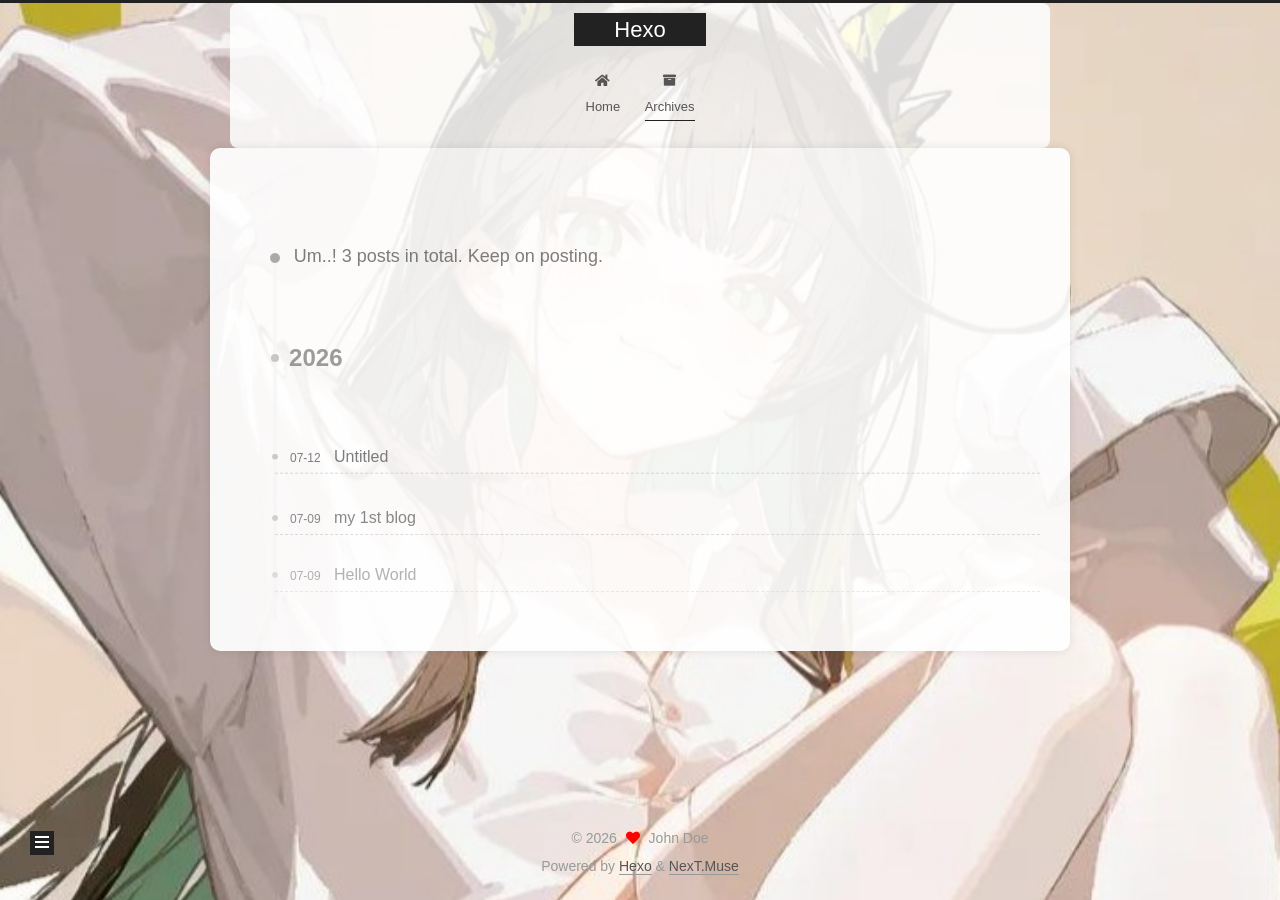
==== commit a646d516: "Site updated: 2026-07-12 21:08:21" ====
--- a/archives/index.html
+++ b/archives/index.html
@@ -148,13 +148,33 @@
   <div class="post-block">
     <div class="posts-collapse">
       <div class="collection-title">
-        <span class="collection-header">Um..! 2 posts in total. Keep on posting.</span>
+        <span class="collection-header">Um..! 3 posts in total. Keep on posting.</span>
       </div>
 
       
     <div class="collection-year">
       <span class="collection-header">2026</span>
     </div>
+
+  <article itemscope itemtype="http://schema.org/Article">
+    <header class="post-header">
+
+      <div class="post-meta">
+        <time itemprop="dateCreated"
+              datetime="2026-07-12T00:00:00+08:00"
+              content="2026-07-12">
+          07-12
+        </time>
+      </div>
+
+      <div class="post-title">
+          <a class="post-title-link" href="/2026/07/12/25050834%E7%AB%A0%E8%89%BA%E5%90%9B/" itemprop="url">
+            <span itemprop="name">Untitled</span>
+          </a>
+      </div>
+
+    </header>
+  </article>
 
   <article itemscope itemtype="http://schema.org/Article">
     <header class="post-header">
@@ -268,12 +288,12 @@
       <div class="site-state-item site-state-posts">
           <a href="/archives/">
         
-          <span class="site-state-item-count">2</span>
+          <span class="site-state-item-count">3</span>
           <span class="site-state-item-name">posts</span>
         </a>
       </div>
       <div class="site-state-item site-state-tags">
-        <span class="site-state-item-count">1</span>
+        <span class="site-state-item-count">2</span>
         <span class="site-state-item-name">tags</span>
       </div>
   </nav>
--- a/css/main.css
+++ b/css/main.css
@@ -18,6 +18,34 @@
   --btn-default-hover-color: #222;
   --btn-default-hover-border-color: #222;
 }
+@media (prefers-color-scheme: dark) {
+  :root {
+    --body-bg-color: #282828;
+    --content-bg-color: #333;
+    --card-bg-color: #555;
+    --text-color: #ccc;
+    --blockquote-color: #bbb;
+    --link-color: #ccc;
+    --link-hover-color: #eee;
+    --brand-color: #ddd;
+    --brand-hover-color: #ddd;
+    --table-row-odd-bg-color: #282828;
+    --table-row-hover-bg-color: #363636;
+    --menu-item-bg-color: #555;
+    --btn-default-bg: #222;
+    --btn-default-color: #ccc;
+    --btn-default-border-color: #555;
+    --btn-default-hover-bg: #666;
+    --btn-default-hover-color: #ccc;
+    --btn-default-hover-border-color: #666;
+  }
+  img {
+    opacity: 0.75;
+  }
+  img:hover {
+    opacity: 0.9;
+  }
+}
 html {
   line-height: 1.15; /* 1 */
   -webkit-text-size-adjust: 100%; /* 2 */
@@ -1168,7 +1196,7 @@
 }
 .links-of-author a::before,
 .links-of-author span.exturl::before {
-  background: #eeda1b;
+  background: #ffad6c;
   border-radius: 50%;
   content: ' ';
   display: inline-block;
@@ -2289,3 +2317,29 @@
   text-overflow: ellipsis;
   white-space: nowrap;
 }
+body {
+  background-image: url("/images/1.jpg") !important;
+  background-position: center center !important;
+  background-attachment: fixed !important;
+  background-repeat: no-repeat !important;
+  background-size: cover !important;
+}
+/* 给头部导航加半透底色 */
+.header-inner {
+  background: rgba(255,255,255,0.85) !important;
+  border-radius: 8px;
+  padding: 10px;
+}
+/* 文章主体区域半透白底，提升文字可读性 */
+.main-inner {
+  background: rgba(255,255,255,0.92) !important;
+  padding: 20px 30px;
+  border-radius: 10px;
+  box-shadow: 0 0 10px rgba(0,0,0,0.1);
+}
+/* 侧边栏同步优化 */
+.sidebar-inner {
+  background: rgba(255,255,255,0.92) !important;
+  border-radius: 8px;
+  padding: 15px;
+}
